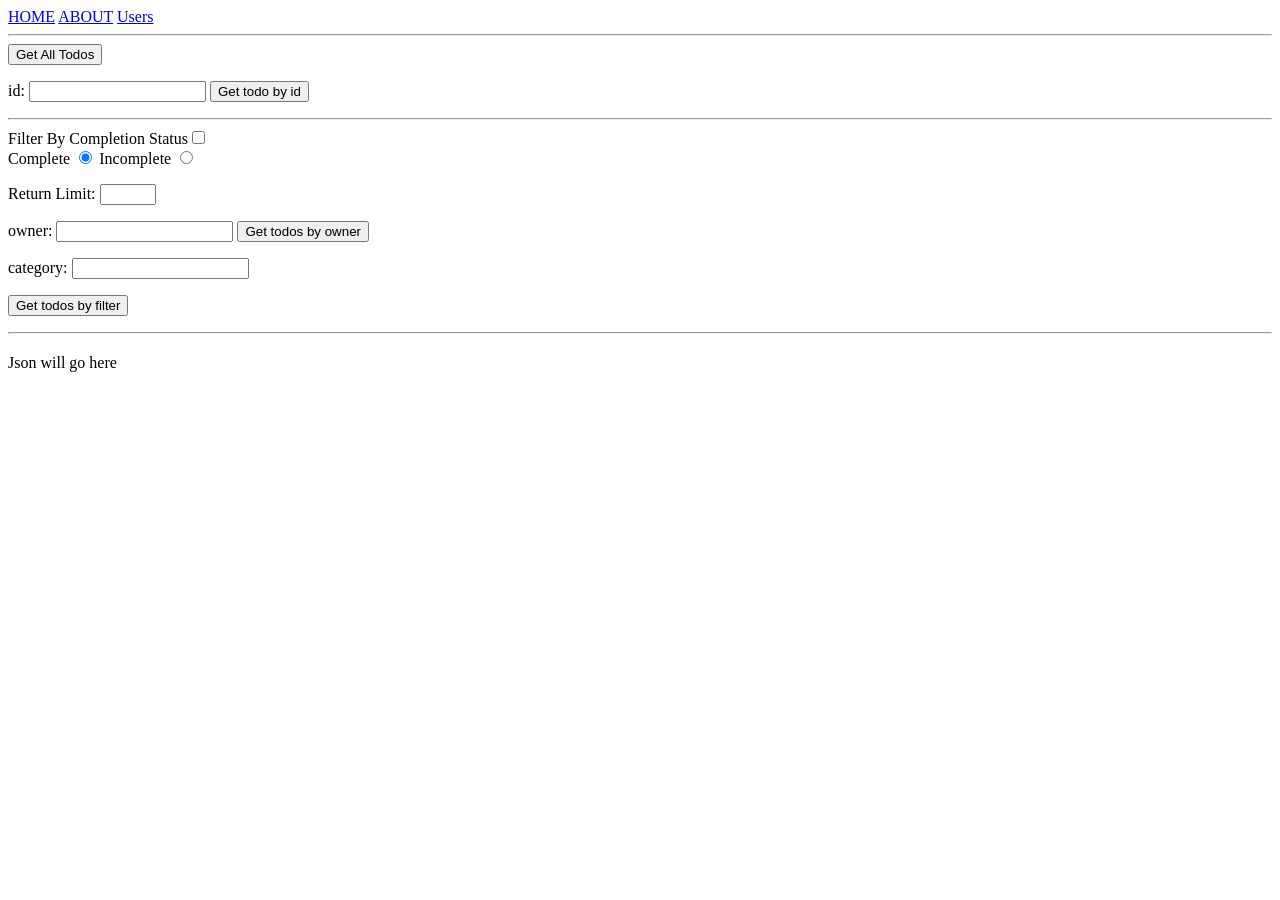
==== src/main/resources/public/todos.html @ bf70536a "Finished Filter by Completion Status Got the framework for selective filtering (used in status filte" ====
<!DOCTYPE html>
<html lang="en">
<head>
  <meta charset="UTF-8">
  <title>Todos</title>
  <link rel="stylesheet" type="text/css" href="css/todos.css">
  <script type="text/javascript" src="javascript/todos.js"> </script>
</head>
<body>
<a href="/">HOME</a>
<a href="/about">ABOUT</a>
<a href="/users">Users</a>
<hr>

<button type="button" id="getAll">Get All Todos</button>

<p>
id: <input id="id" type= "text" name="id">
<button type="button" id="getTodoByID"> Get todo by id </button>
</p>

<hr>


Filter By Completion Status<input type="checkbox" id="CheckStatus">

<div class="switch-field">

 Complete <input type="radio" id="RadioComplete" name="status" checked>

 Incomplete <input type="radio" id="RadioIncomplete" name="status" >

</div>








<p>
  Return Limit: <input  id="limit" type="number" min="1" max="301">
</p>

<p>
  owner: <input id="owner" type= "text" name="owner">
  <button type="button" id="getTodosByOwner"> Get todos by owner </button>
</p>

<p>
  category: <input id="category" type= "text" name="category">
</p>

<p>
  <button type="button" id="getFilteredTodos"> Get todos by filter </button>
</p>



<hr/>

<div id="jsonDump" style="margin-top:20px"> Json will go here </div>

<script>
  window.onload = function() {
    console.log("The page is loaded now!");

    var element = document.getElementById('getAll');
    element.addEventListener("click", getAllTodos, true);

    element = document.getElementById('getTodoByID');
    element.addEventListener("click", getTodoByID, true);

    element = document.getElementById('getFilteredTodos');
    element.addEventListener("click", getTodosByFilter, true);

    element = document.getElementById('getTodosByOwner');
    element.addEventListener("click", getTodosByOwner, true);

  }
</script>
</body>
</html>
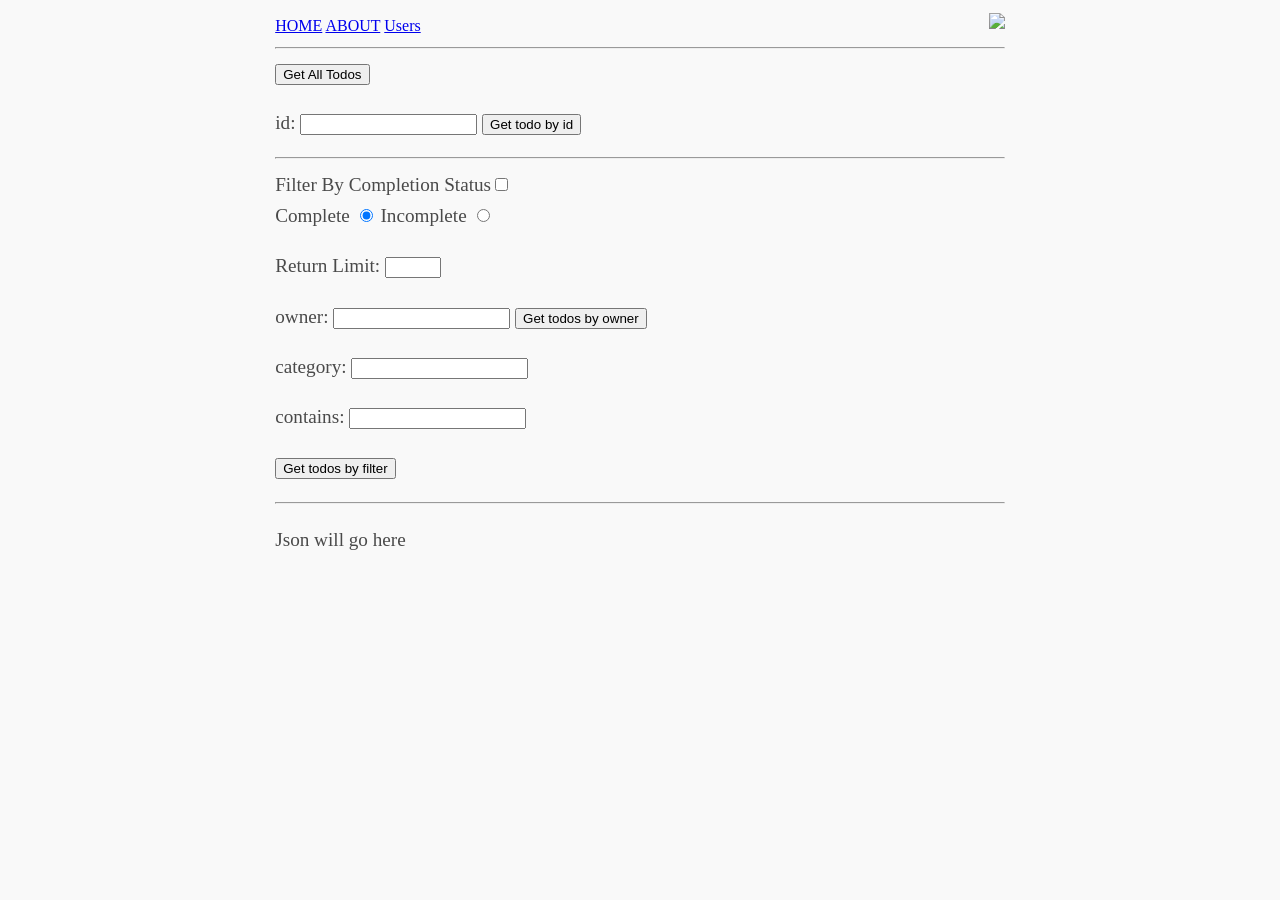
==== commit fde8945f: "Got contains up and running Client and server side" ====
--- a/src/main/resources/public/todos.html
+++ b/src/main/resources/public/todos.html
@@ -7,10 +7,16 @@
   <script type="text/javascript" src="javascript/todos.js"> </script>
 </head>
 <body>
+<div id="links">
 <a href="/">HOME</a>
 <a href="/about">ABOUT</a>
 <a href="/users">Users</a>
+<a href="https://i.redd.it/6wn07ohdf7az.jpg">
+  <img id="bird" src="https://i.redd.it/6wn07ohdf7az.jpg">
+</a>
+
 <hr>
+</div>
 
 <button type="button" id="getAll">Get All Todos</button>
 
@@ -53,6 +59,10 @@
 </p>
 
 <p>
+  contains: <input id="contains" type= "text" name="contains">
+</p>
+
+<p>
   <button type="button" id="getFilteredTodos"> Get todos by filter </button>
 </p>
 
--- a/src/main/resources/public/css/todos.css
+++ b/src/main/resources/public/css/todos.css
@@ -0,0 +1,18 @@
+body {
+  font-size: 1.2rem;
+  line-height: 1.618;
+  max-width: 38em;
+  margin: auto;
+  color: #4a4a4a;
+  background-color: #f9f9f9;
+  padding: 13px;
+}
+
+div#links {
+  font-size: 1rem;
+}
+
+img#bird {
+  height: 30px;
+  float: right;
+}
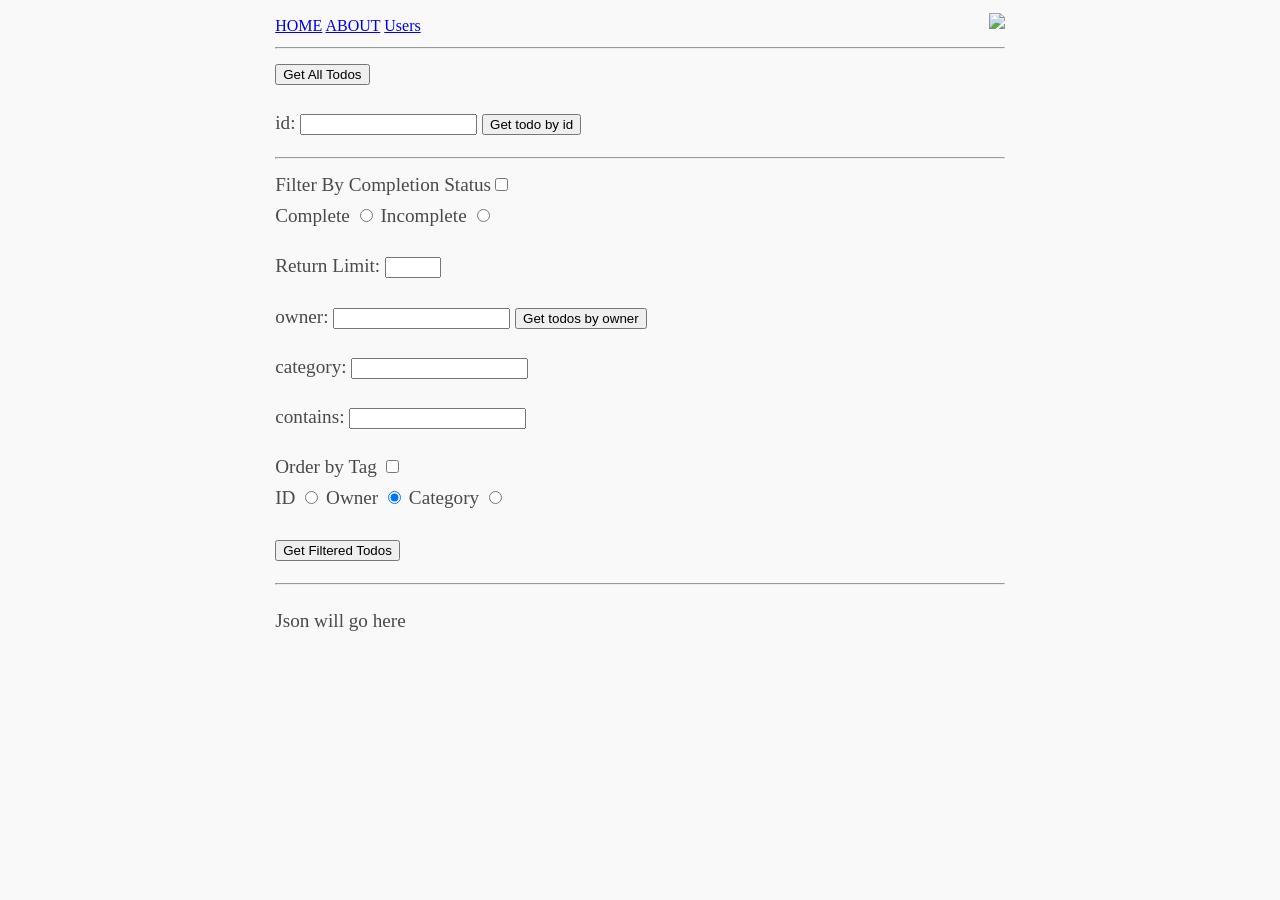
==== commit 64525a17: "added buttons for ordering results by tag. No functionality yet" ====
--- a/src/main/resources/public/todos.html
+++ b/src/main/resources/public/todos.html
@@ -40,13 +40,8 @@
 
 
 
-
-
-
-
-
 <p>
-  Return Limit: <input  id="limit" type="number" min="1" max="301">
+  Return Limit: <input  id="limit" type="number" min="0" max="300">
 </p>
 
 <p>
@@ -62,10 +57,24 @@
   contains: <input id="contains" type= "text" name="contains">
 </p>
 
+
+Order by Tag <input type="checkbox" id="CheckOrder">
+
+<div class="switch-field">
+
+  ID <input type="radio" id="RO_Id" name="status" >
+
+  Owner <input type="radio" id="RO_Owner" name="status" checked>
+
+  Category <input type="radio" id="RO_Category" name="status" >
+
+</div>
+
+
+<!--Filter button-->
 <p>
-  <button type="button" id="getFilteredTodos"> Get todos by filter </button>
+  <button type="button" id="getFilteredTodos"> Get Filtered Todos </button>
 </p>
-
 
 
 <hr/>
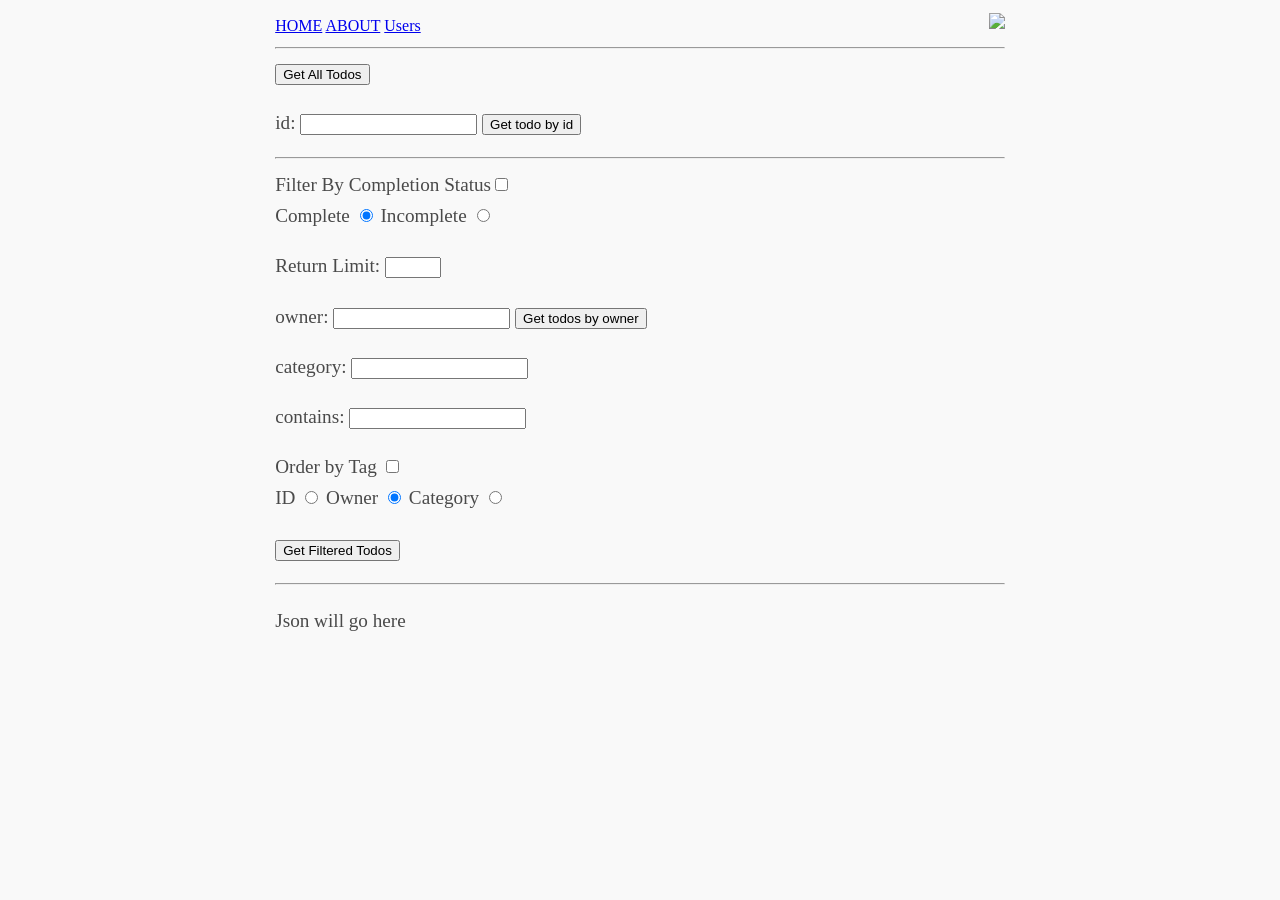
==== commit 961ef975: "fixed bug with radio buttons. had same name on both sets." ====
--- a/src/main/resources/public/todos.html
+++ b/src/main/resources/public/todos.html
@@ -62,11 +62,11 @@
 
 <div class="switch-field">
 
-  ID <input type="radio" id="RO_Id" name="status" >
+  ID <input type="radio" id="RO_Id" name="order" >
 
-  Owner <input type="radio" id="RO_Owner" name="status" checked>
+  Owner <input type="radio" id="RO_Owner" name="order" checked>
 
-  Category <input type="radio" id="RO_Category" name="status" >
+  Category <input type="radio" id="RO_Category" name="order" >
 
 </div>
 
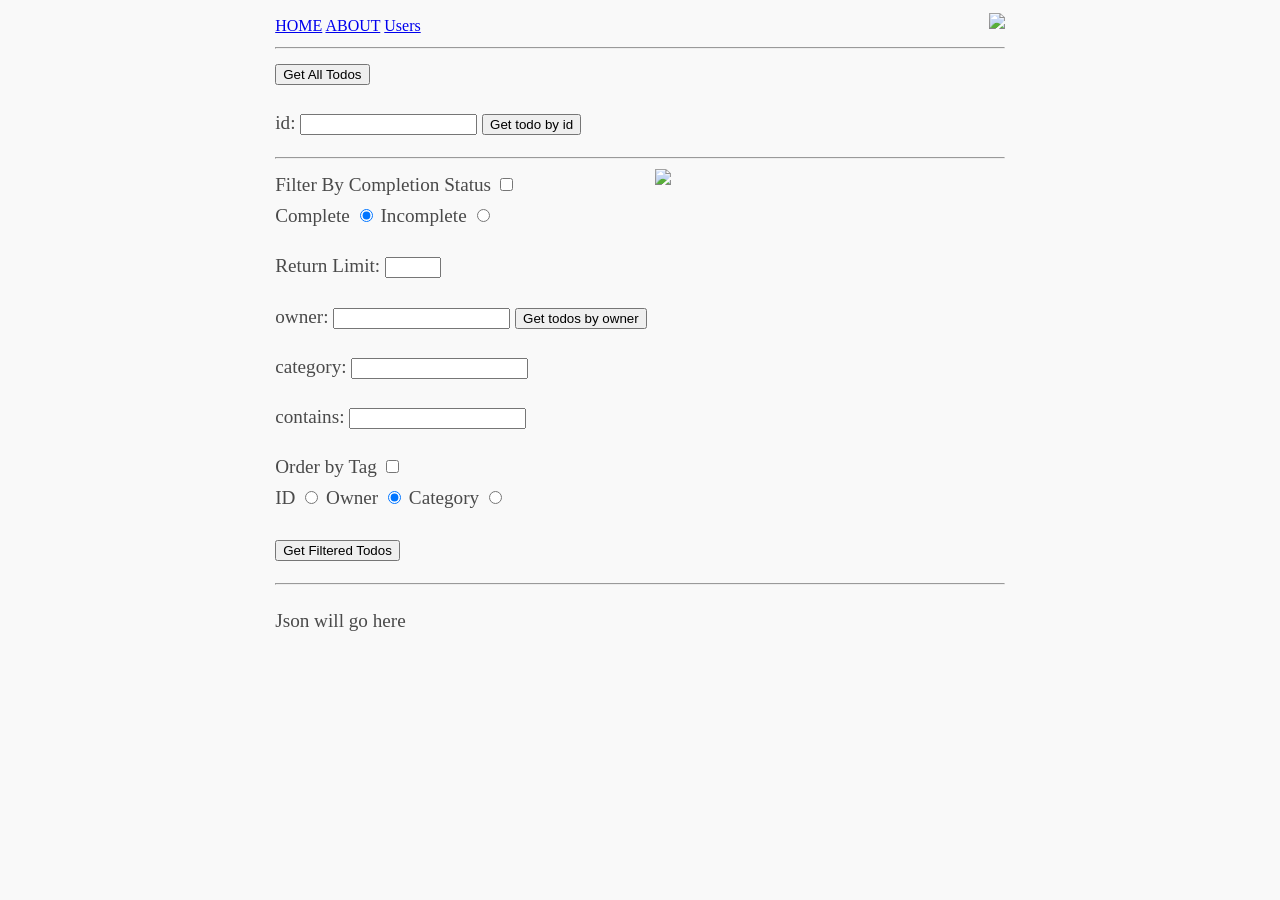
==== commit a1e98366: "Swapped answers from .txt to .md added large, obnoxious berry to stare through you as you search for" ====
--- a/src/main/resources/public/todos.html
+++ b/src/main/resources/public/todos.html
@@ -27,8 +27,11 @@
 
 <hr>
 
+<a>
+  <img id="berry" src="https://i.imgur.com/2v5sP3S.png">
+</a>
 
-Filter By Completion Status<input type="checkbox" id="CheckStatus">
+ Filter By Completion Status <input type="checkbox" id="CheckStatus">
 
 <div class="switch-field">
 
--- a/src/main/resources/public/css/todos.css
+++ b/src/main/resources/public/css/todos.css
@@ -16,3 +16,8 @@
   height: 30px;
   float: right;
 }
+
+img#berry {
+  width: 350px;
+  float: right;
+}
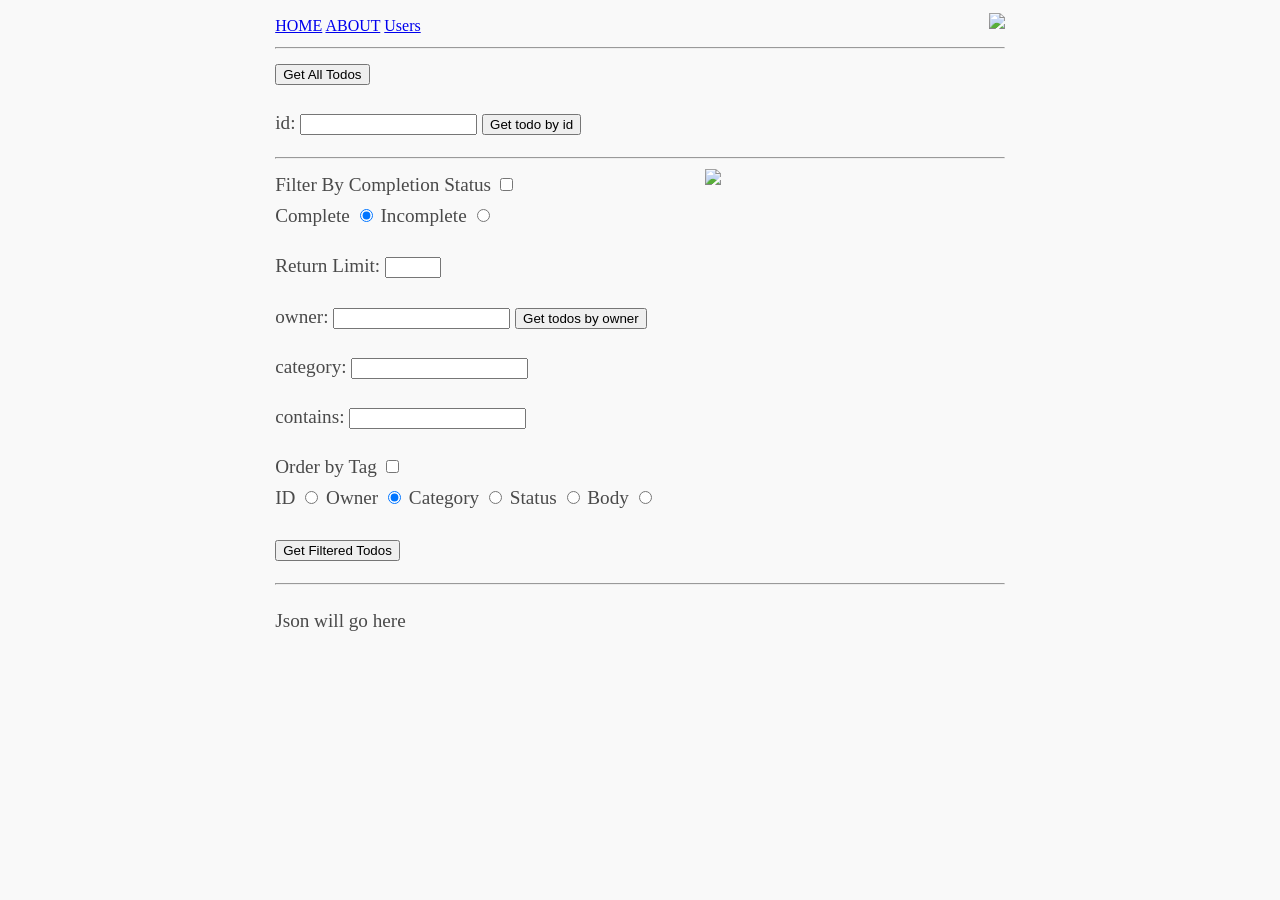
==== commit 200daf39: "#9 Added Status and Body to OrderBy resized berry" ====
--- a/src/main/resources/public/todos.html
+++ b/src/main/resources/public/todos.html
@@ -71,6 +71,10 @@
 
   Category <input type="radio" id="RO_Category" name="order" >
 
+  Status <input type="radio" id="RO_Status" name="order" >
+
+  Body <input type="radio" id="RO_Body" name="order" >
+
 </div>
 
 
--- a/src/main/resources/public/css/todos.css
+++ b/src/main/resources/public/css/todos.css
@@ -18,6 +18,6 @@
 }
 
 img#berry {
-  width: 350px;
+  width: 300px;
   float: right;
 }
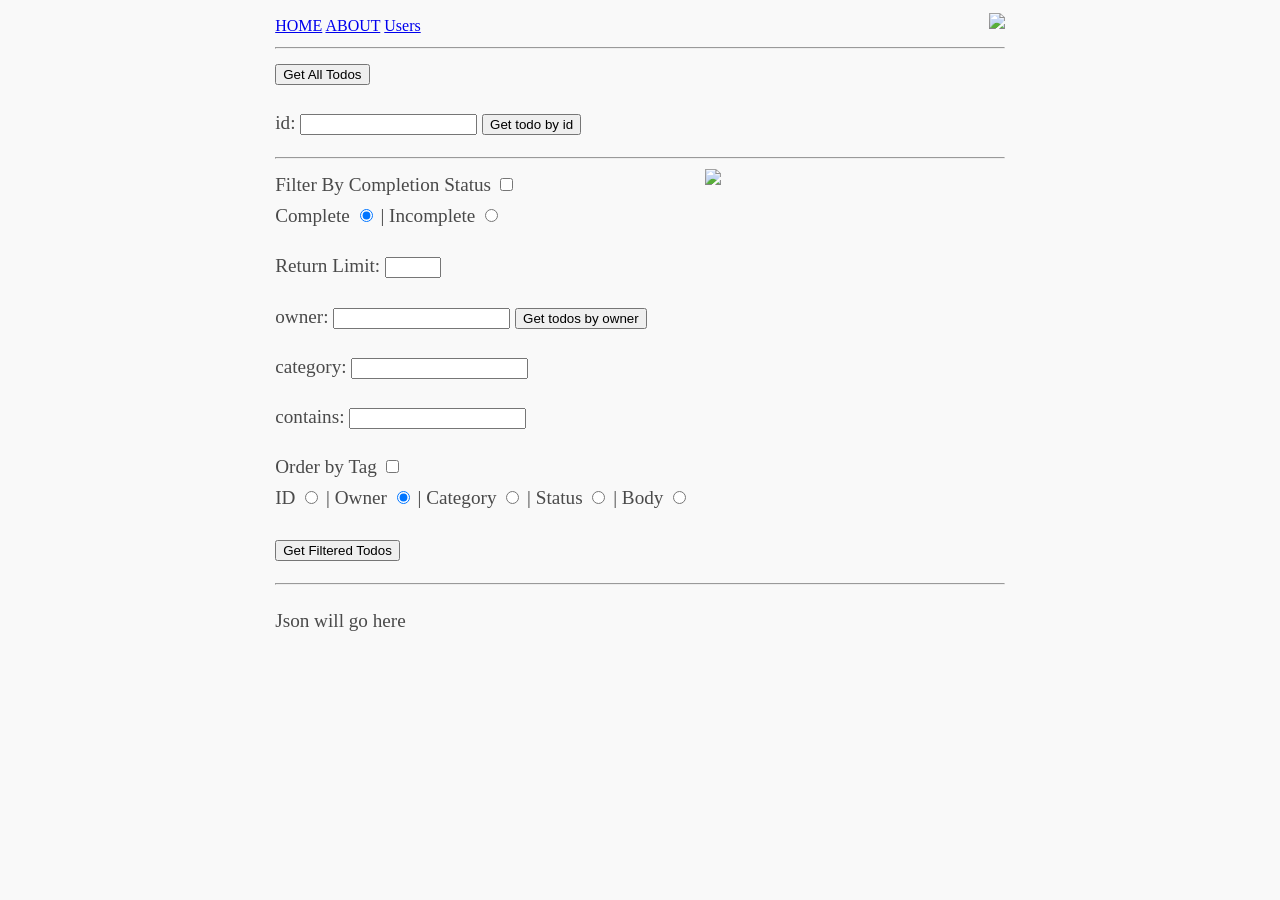
==== commit d387dc46: "Added | between radio buttons for clearer meaning" ====
--- a/src/main/resources/public/todos.html
+++ b/src/main/resources/public/todos.html
@@ -36,7 +36,7 @@
 <div class="switch-field">
 
  Complete <input type="radio" id="RadioComplete" name="status" checked>
-
+|
  Incomplete <input type="radio" id="RadioIncomplete" name="status" >
 
 </div>
@@ -66,13 +66,13 @@
 <div class="switch-field">
 
   ID <input type="radio" id="RO_Id" name="order" >
-
+|
   Owner <input type="radio" id="RO_Owner" name="order" checked>
-
+|
   Category <input type="radio" id="RO_Category" name="order" >
-
+|
   Status <input type="radio" id="RO_Status" name="order" >
-
+|
   Body <input type="radio" id="RO_Body" name="order" >
 
 </div>
